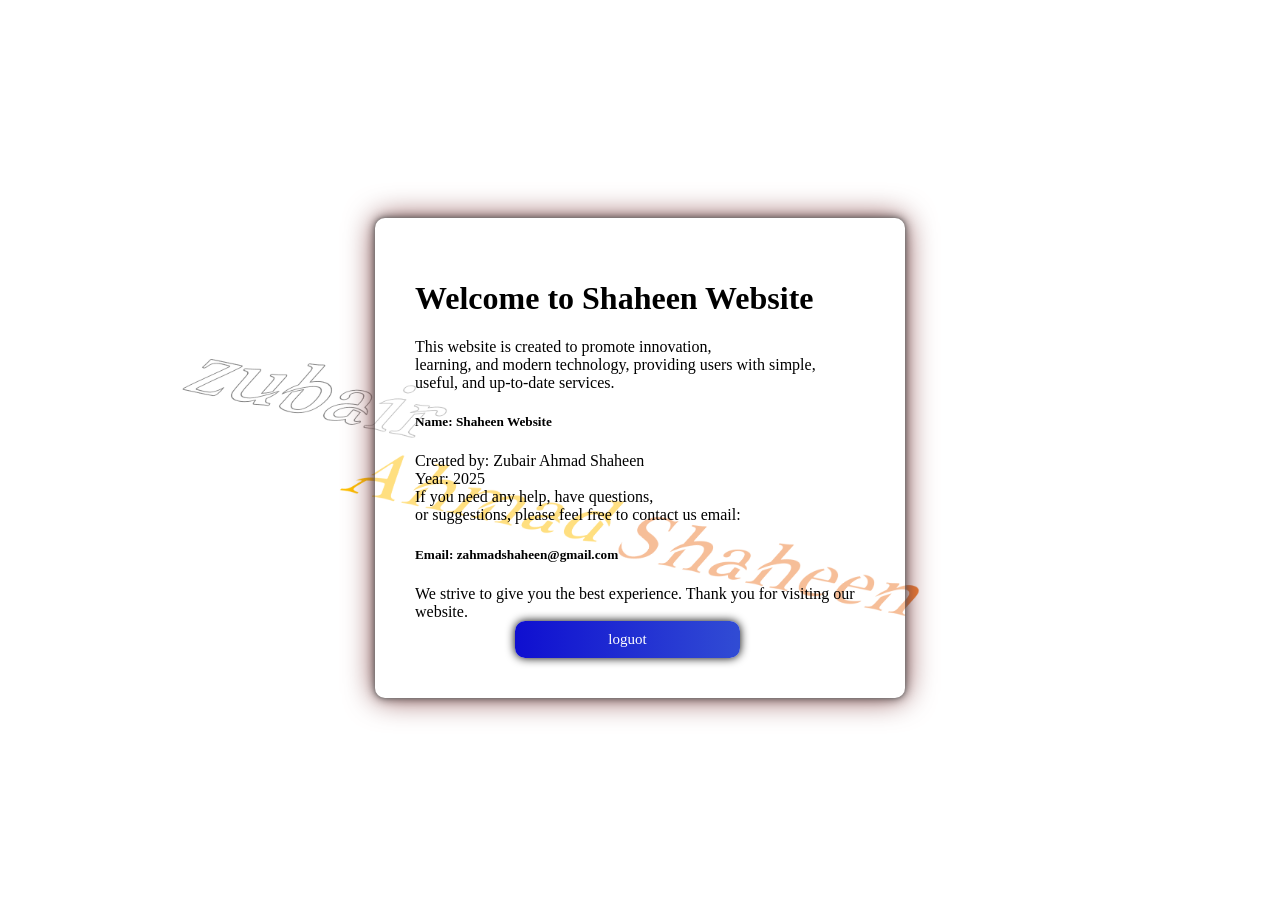
==== index.html @ 6c28f7ad "Add files via upload" ====
<!DOCTYPE html>
<html lang="en">
<head>
    <meta charset="UTF-8">
    <meta name="viewport" content="width=device-width, initial-scale=1.0">
    <title>Shaheen Website Start</title>
    <link rel="shortcut icon" href="./photo/my.png" type="image/x-icon">
</head>
<body>
    <style>
        body{
        background-image: url(./photo/zbr2.png);
        background-position: bottom;
        background-size: cover;
        display: flex;
        justify-content: center;
        align-items: center;
        height: 100vh;
    }
    
    .zbr-box{
        width: 450px;
        padding: 40px;
        background: rgb(255, 255, 255, .5);
        border-radius: 10px;
        box-shadow: 0 0 3px rgb(117, 117, 117), 0 0 10px rgb(77, 77, 77), 0 0 30px rgb(131, 65, 65);
    }
    .btn{
        width: 50%;
        padding: 10px;
        background: linear-gradient(90deg, rgb(15, 15, 208), rgb(49, 76, 212));
        border: none;
        border-radius: 10px;
        cursor: pointer;
        transition: .5s;
        margin-left: 100px;
        justify-content: center;
        text-align: center;
        font-size: 15px;
        font-family: bold;
        color: #fff;
        box-shadow: 0 0 10px #000000;
    }
    button:hover{
        background: transparent;
        box-shadow: none;
        border: solid 1px black;
        color: #000000;
    }
    p{
        text-align: left;
        margin: 0;
    }
    a {
    text-decoration: none;
    }
    @media (max-width: 667px){
        body{
        background-image: url(./photo/zbr2.png);
        background-position: bottom;
        background-size: cover;
        display: flex;
        justify-content: center;
        align-items: center;
        overflow-y: hidden;
        height: 100vh;
    }
    
    .zbr-box{
        width: 450px;
        padding: 40px;
        background: rgb(255, 255, 255, .5);
        border-radius: 10px;
        box-shadow: 0 0 3px rgb(117, 117, 117), 0 0 10px rgb(77, 77, 77), 0 0 30px rgb(131, 65, 65);
    }
    .btn{
        width: 50%;
        padding: 10px;
        background: linear-gradient(90deg, rgb(15, 15, 208), rgb(49, 76, 212));
        border: none;
        border-radius: 10px;
        cursor: pointer;
        transition: .5s;
        margin-top: 10px;
        margin-left: 60px;
        justify-content: center;
        text-align: center;
        font-size: 15px;
        font-family: bold;
        color: #fff;
        box-shadow: 0 0 10px #000000;
    }
    button:hover{
        background: transparent;
        box-shadow: none;
        border: solid 1px black;
        color: #000000;
    }
    p{
        text-align: left;
        margin: 0;
    }
    a {
    text-decoration: none;
    }
    }
    </style>
    <div class="zbr-box">
        <h1>Welcome to Shaheen Website</h1>
        <p>This website is created to promote innovation,</p>
        <p> learning, and modern technology, providing users with simple,</p>
        <p> useful, and up-to-date services.
        <h5>Name: Shaheen Website</h5>
        <p>Created by: Zubair Ahmad Shaheen</p>
        <p>Year: 2025</p>
        <p>If you need any help, have questions,</p>
        <p>or suggestions, please feel free to contact us email:</p>
        <h5>Email: zahmadshaheen@gmail.com</h5>
       <p>We strive to give you the best experience. Thank you for visiting our website.</p>
        <a href="home.html"><button class="btn">loguot</button></a>
    </div>
</body>
</html>
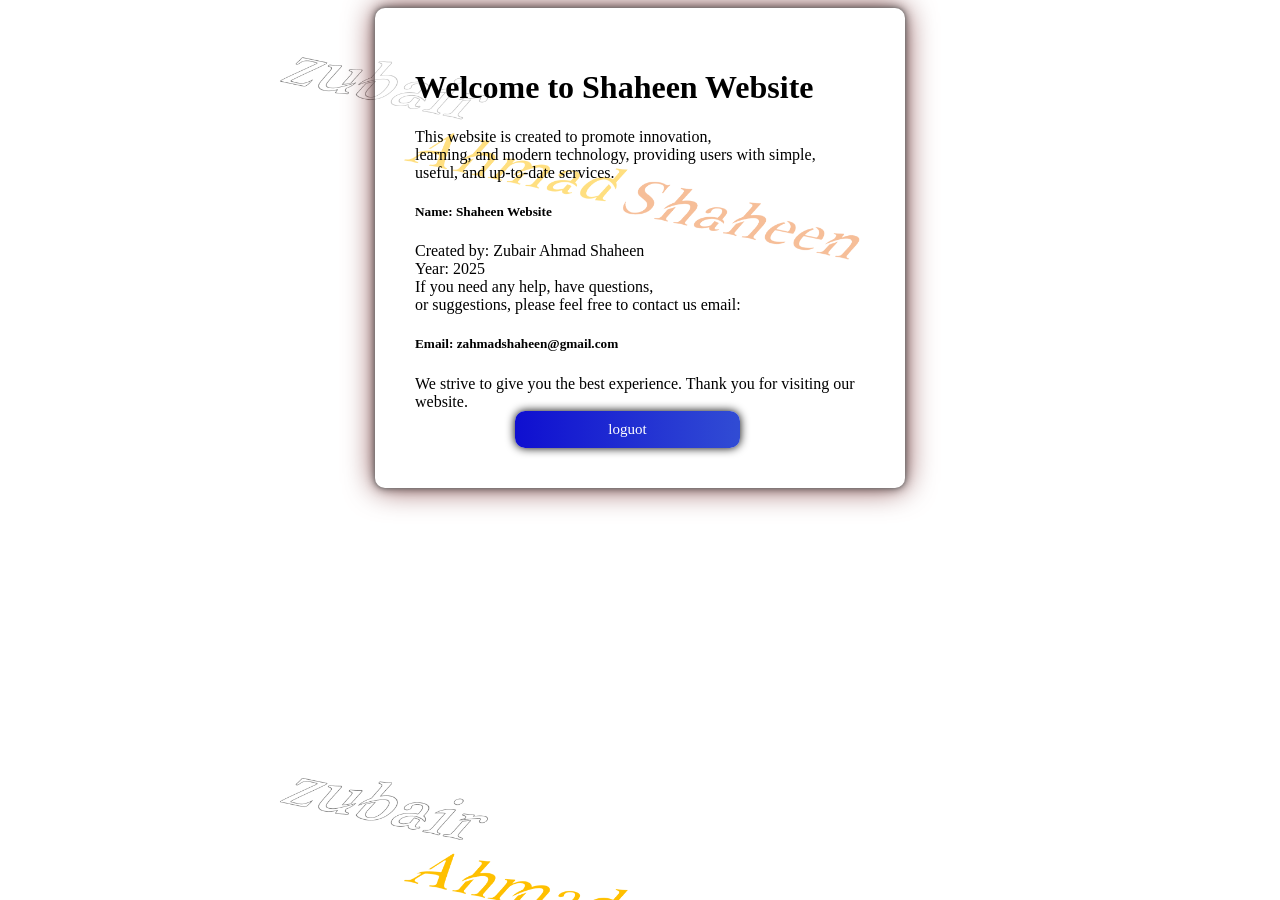
==== commit 5536906f: "Fix HTML structure and formatting" ====
--- a/index.html
+++ b/index.html
@@ -15,7 +15,6 @@
         display: flex;
         justify-content: center;
         align-items: center;
-        height: 100vh;
     }
     
     .zbr-box{
@@ -120,4 +119,4 @@
         <a href="home.html"><button class="btn">loguot</button></a>
     </div>
 </body>
-</html>+</html>
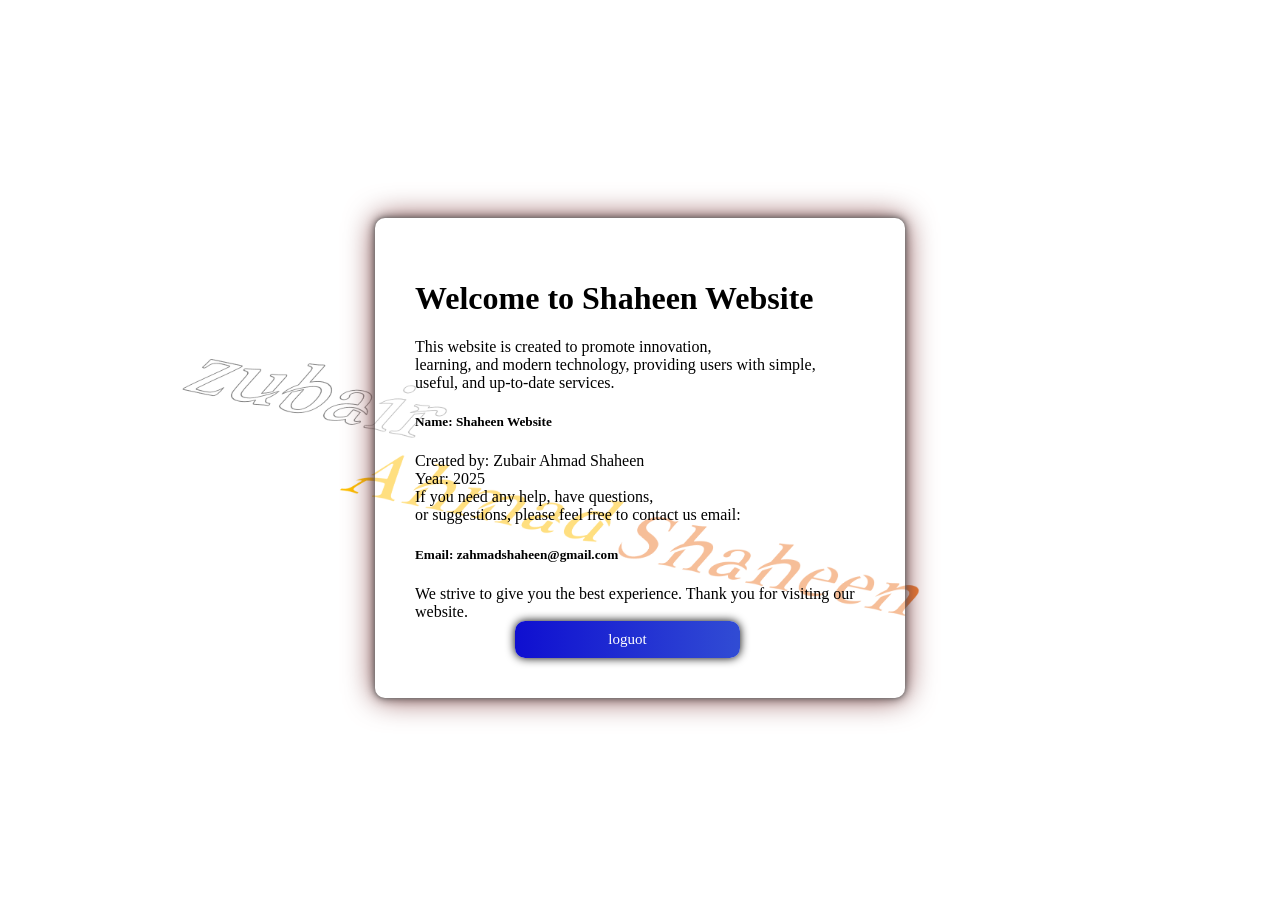
==== commit 6d674acc: "Fix HTML structure and styling for the website" ====
--- a/index.html
+++ b/index.html
@@ -15,6 +15,7 @@
         display: flex;
         justify-content: center;
         align-items: center;
+        height: 100vh;
     }
     
     .zbr-box{
@@ -61,7 +62,7 @@
         display: flex;
         justify-content: center;
         align-items: center;
-        overflow-y: hidden;
+       
         height: 100vh;
     }
     
